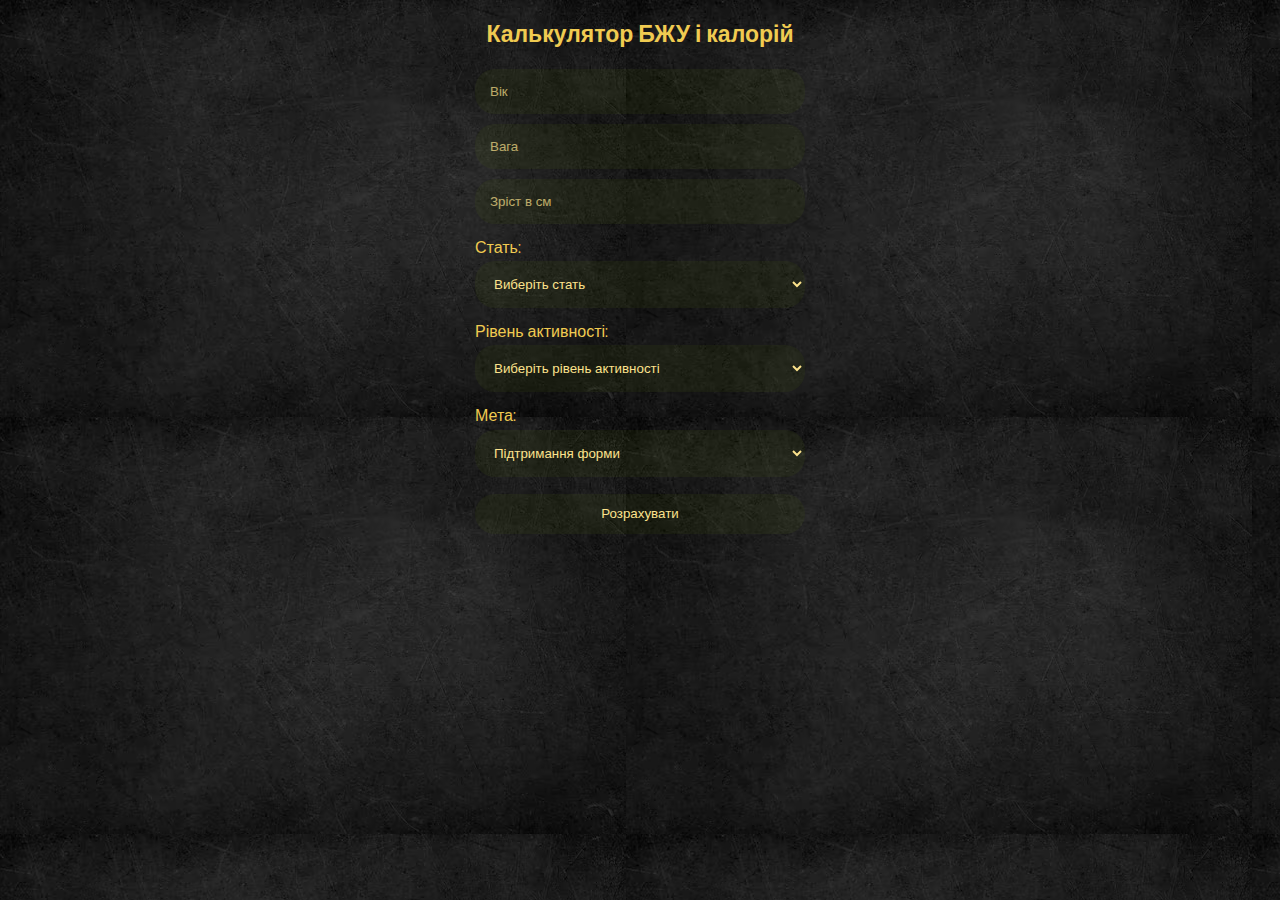
==== web/templates/index.html @ 190b31c1 "added a web folder (static, templates), created a webhook for FastAPI" ====
<!DOCTYPE html>
<html lang="uk">
<head>
    <meta charset="UTF-8">
    <meta name="viewport" content="width=device-width, initial-scale=1.0">
    <link rel="stylesheet" href="../static/style.css">
    <title>calcbzy</title>
</head>
<body>
    <header>
        <h1>Калькулятор БЖУ і калорій</h1>
    </header>
    <section>
        <form class="form">
            <input type="text" placeholder="Вік" id="age" autocomplete="off">
            <input type="text" placeholder="Вага" id="weight" autocomplete="off">
            <input type="text" placeholder="Зріст в см" id="growth" autocomplete="off">

            <label for="gender__label">Стать:</label>
            <select id="gender">
                <option value="">Виберіть стать</option>
                <option value="male">Чоловік</option>
                <option value="female">Жінка</option>
            </select>

            <label for="activity-level__lab">Рівень активності:</label>
            <select id="activity-level" name="activity-level">
                <option value="">Виберіть рівень активності</option>
                <option value="sedentary">сидячий спосіб життя (без фізичних навантажень)</option>
                <option value="moderate">помірна активність (легкі фізичні навантаження або заняття 1-2 рази на тиждень)</option>
                <option value="active">середня активність (фізичні навантаження 3-5 разів на тиждень)</option>
                <option value="high">висока активність (щоденні фізичні навантаження)</option>
                <option value="extra">екстра активність (фіз. праця + щоденні фіз. навантаження, проф. спортсмени)</option>
            </select>

            <label for="goal__lab">Мета:</label>
            <select id="goal" name="goal">
                <option value="maintenance">Підтримання форми</option>
                <option value="weight_loss">Схуднення</option>
                <option value="weight_gain">Набір ваги</option>
            </select>
            <button id="finish__from">Розрахувати</button>
        </form>
    </section>
    <script src="https://telegram.org/js/telegram-web-app.js"></script>
    <script>
        const tg = window.Telegram.WebApp;
        const defailtURL = "https://b167-213-109-232-151.ngrok-free.app";
        tg.expand();
        let finish_from = document.getElementById("finish__from");


        finish_from.addEventListener("click", () => {
            let age = document.getElementById("age").value;
            let weight = document.getElementById("weight").value;
            let growth = document.getElementById("growth").value;
            let gender = document.getElementById("gender").value;
            let activity_level = document.getElementById("activity-level").value;
            let goal = document.getElementById("goal").value;

            let data = {
                age: age,
                weight: weight,
                growth: growth,
                gender: gender,
                activity_level: activity_level,
                goal: goal
            };

            tg.sendData(JSON.stringify(data));
            tg.close();
        });
    </script>
</body>
</html>
---- web/static/style.css ----
@import url('https://fonts.googleapis.com/css?family=Poppins:400,500,600,700,800,900');

* {
    margin: 0;
    padding: 0;
    box-sizing: border-box;
}

body {
    font-family: 'Poppins', sans-serif;
    color: #f0cb51;
    display: flex;
    flex-direction: column;
    align-items: center;
    background: url(solid-concrete-wall-textured-backdrop_53876-129493.avif);
    overflow: hidden; /* auto/hidden */
    font-weight: 300;
    line-height: 1.7;
    min-height: 100vh;
}

h1 {
    text-align: center;
    font-size: 23px;
    margin-bottom: 15px;
    margin-top: 15px;
}

input, select {
    border-radius: 20px;
    width: 330px;
    padding: 15px;
    display: block;
    margin-bottom: 10px;
    color: #f0cb51;
    background-color: rgba(84, 117, 7, 0.1);
    border: none;
}

input::placeholder {
    color: #fce28c;
    opacity: 70%;
}

input:focus {
    outline: none;
}

input:hover {
    box-shadow: 0px 5px 10px 0px #ffeba7;
}

select:hover {
    box-shadow: 0px 5px 10px 0px #ffeba7;
}


select {
    color: #fce28c;
}

option {
    background-color: #383636;
}

button {
    margin-top: 7px;
    width: 330px;
    height: 40px;
    border-radius: 20px;
    background: rgba(84, 117, 7, 0.1);
    color: #fce28c;
    border: none;
}

button:hover {
    background: rgba(7, 140, 11, 0.537);
    box-shadow: 0 0 30px 5px rgba(0, 255, 8, 0.815);
    -webkit-transition: all 0.2s ease-out;
    -moz-transition: all 0.2s ease-out;
    transition: all 0.2s ease-out;

}
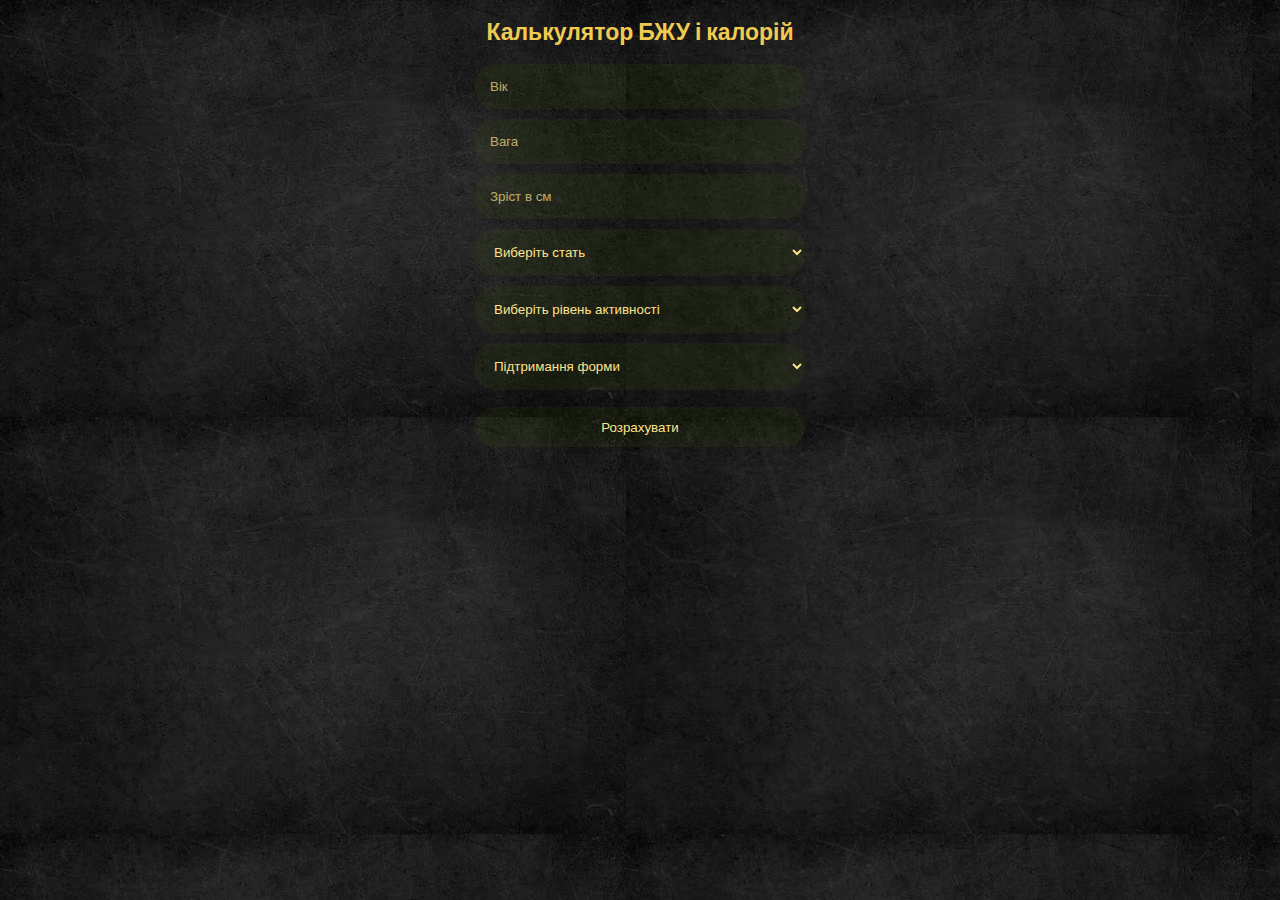
==== commit 8764d04d: "my_workout_time and update web folder" ====
--- a/web/templates/index.html
+++ b/web/templates/index.html
@@ -1,5 +1,5 @@
 <!DOCTYPE html>
-<html lang="uk">
+<html lang="en">
 <head>
     <meta charset="UTF-8">
     <meta name="viewport" content="width=device-width, initial-scale=1.0">
@@ -7,45 +7,40 @@
     <title>calcbzy</title>
 </head>
 <body>
-    <header>
+    <div class="container-center">
         <h1>Калькулятор БЖУ і калорій</h1>
-    </header>
-    <section>
-        <form class="form">
-            <input type="text" placeholder="Вік" id="age" autocomplete="off">
-            <input type="text" placeholder="Вага" id="weight" autocomplete="off">
-            <input type="text" placeholder="Зріст в см" id="growth" autocomplete="off">
+        <label for="age"></label><input type="text" placeholder="Вік" id="age" autocomplete="off">
+        <label for="weight"></label><input type="text" placeholder="Вага" id="weight" autocomplete="off">
+        <label for="growth"></label><input type="text" placeholder="Зріст в см" id="growth" autocomplete="off">
 
-            <label for="gender__label">Стать:</label>
-            <select id="gender">
-                <option value="">Виберіть стать</option>
-                <option value="male">Чоловік</option>
-                <option value="female">Жінка</option>
-            </select>
+        <label for="gender"></label>
+        <select id="gender">
+            <option value="">Виберіть стать</option>
+            <option value="male">Чоловік</option>
+            <option value="female">Жінка</option>
+        </select>
 
-            <label for="activity-level__lab">Рівень активності:</label>
-            <select id="activity-level" name="activity-level">
-                <option value="">Виберіть рівень активності</option>
-                <option value="sedentary">сидячий спосіб життя (без фізичних навантажень)</option>
-                <option value="moderate">помірна активність (легкі фізичні навантаження або заняття 1-2 рази на тиждень)</option>
-                <option value="active">середня активність (фізичні навантаження 3-5 разів на тиждень)</option>
-                <option value="high">висока активність (щоденні фізичні навантаження)</option>
-                <option value="extra">екстра активність (фіз. праця + щоденні фіз. навантаження, проф. спортсмени)</option>
-            </select>
+        <label for="activity-level"></label>
+        <select id="activity-level" name="activity-level">
+            <option value="">Виберіть рівень активності</option>
+            <option value="sedentary">сидячий спосіб життя (без фізичних навантажень)</option>
+            <option value="moderate">помірна активність (легкі фізичні навантаження або заняття 1-2 рази на тиждень)</option>
+            <option value="active">середня активність (фізичні навантаження 3-5 разів на тиждень)</option>
+            <option value="high">висока активність (щоденні фізичні навантаження)</option>
+            <option value="extra">екстра активність (фіз. праця + щоденні фіз. навантаження, проф. спортсмени)</option>
+        </select>
 
-            <label for="goal__lab">Мета:</label>
-            <select id="goal" name="goal">
-                <option value="maintenance">Підтримання форми</option>
-                <option value="weight_loss">Схуднення</option>
-                <option value="weight_gain">Набір ваги</option>
-            </select>
-            <button id="finish__from">Розрахувати</button>
-        </form>
-    </section>
+        <label for="goal"></label>
+        <select id="goal" name="goal">
+            <option value="maintenance">Підтримання форми</option>
+            <option value="weight_loss">Схуднення</option>
+            <option value="weight_gain">Набір ваги</option>
+        </select>
+        <button id="finish__from">Розрахувати</button>
+    </div>
     <script src="https://telegram.org/js/telegram-web-app.js"></script>
     <script>
         const tg = window.Telegram.WebApp;
-        const defailtURL = "https://b167-213-109-232-151.ngrok-free.app";
         tg.expand();
         let finish_from = document.getElementById("finish__from");
 
--- a/web/static/style.css
+++ b/web/static/style.css
@@ -9,32 +9,33 @@
 body {
     font-family: 'Poppins', sans-serif;
     color: #f0cb51;
+    background: url(solid-concrete-wall-textured-backdrop_53876-129493.avif);
+    overflow: hidden
+}
+
+.container-center {
     display: flex;
     flex-direction: column;
+    justify-content: center;
     align-items: center;
-    background: url(solid-concrete-wall-textured-backdrop_53876-129493.avif);
-    overflow: hidden; /* auto/hidden */
-    font-weight: 300;
-    line-height: 1.7;
-    min-height: 100vh;
+    text-align: center;
 }
 
-h1 {
-    text-align: center;
-    font-size: 23px;
-    margin-bottom: 15px;
-    margin-top: 15px;
-}
 
 input, select {
     border-radius: 20px;
     width: 330px;
     padding: 15px;
-    display: block;
     margin-bottom: 10px;
     color: #f0cb51;
     background-color: rgba(84, 117, 7, 0.1);
     border: none;
+}
+
+h1 {
+    font-size: 23px;
+    margin-bottom: 15px;
+    margin-top: 15px;
 }
 
 input::placeholder {
@@ -79,5 +80,4 @@
     -webkit-transition: all 0.2s ease-out;
     -moz-transition: all 0.2s ease-out;
     transition: all 0.2s ease-out;
-
 }